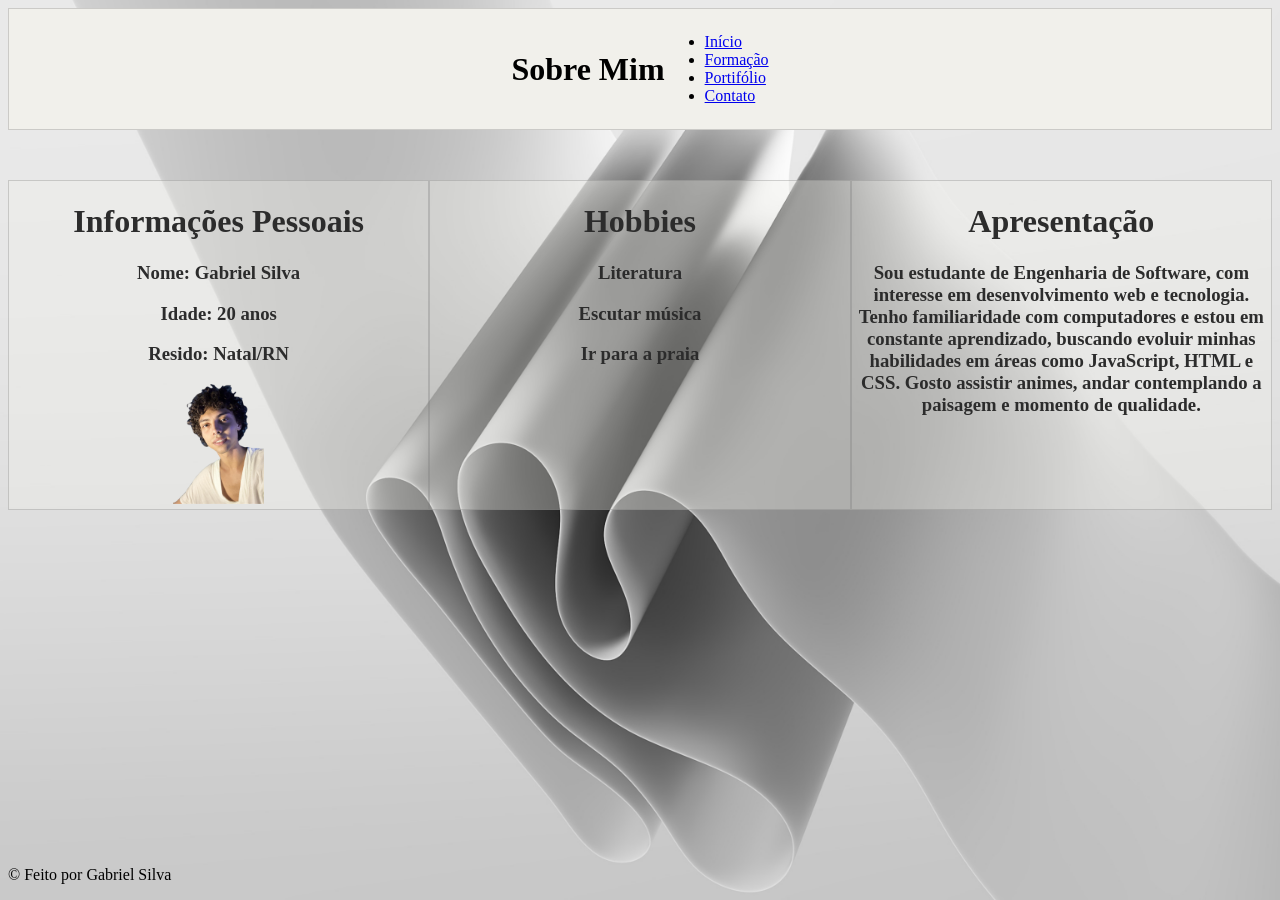
==== index.html @ 14b4654e "Segundo commit" ====
<!DOCTYPE html>
<html lang="pt-br">
<head>
    <meta charset="UTF-8">
    <meta name="viewport" content="width=device-width, initial-scale=1.0">
    <title>Sobre Mim</title>
    <link rel="stylesheet" href="/CSS/style.css">
</head>
<body>

    <header id="navBar"> <!--Importante sempre deixar a barra de navegação padronizada!-->
        <h1>Sobre Mim</h1>
        <nav>
            <ul id="lista">
                <li><a href="index.html">Início</a></li>
                <li><a href="formacao.html">Formação</a></li>
                <li><a href="portfolio.html">Portifólio</a></li>
                <li><a href="contato.html">Contato</a></li>
            </ul>
        </nav>
    </header>
    <!--Containers de Informações-->
    <main>
        <div class="container">
            <div class="content-1">
                <h1>Informações Pessoais</h1>
                <h3>Nome: Gabriel Silva</h3>
                <h3>Idade: 20 anos</h3>
                <h3>Resido: Natal/RN</h3>
                <img src="../images/eu2.jpeg" class="navFoto">
            </div>
            <div class="content-2">
                <h1>Hobbies</h1>
                <h3>Literatura</h3>
                <h3>Escutar música</h3>
                <h3>Ir para a praia</h3>
            </div>
            <div class="content-3">
                <h1>Apresentação</h1>
                <h3>Sou estudante de Engenharia de Software, com interesse em desenvolvimento web e tecnologia. Tenho familiaridade com computadores e estou em constante aprendizado, buscando evoluir minhas habilidades em áreas como JavaScript, HTML e CSS.
                    Gosto assistir animes, andar contemplando a paisagem e momento de qualidade.
                </h3>
            </div>
        </div>
    </main>

    <footer>
        <p>&copy; Feito por Gabriel Silva</p>
    </footer>
</body>
</html>
---- CSS/style.css ----
body{
    background-image: url("../images/folded.jpeg");
    background-repeat: no-repeat;
    background-size: 1600px;
    font-family: Cambria, Cochin, Georgia, Times, 'Times New Roman', serif;
}

footer{
    position: absolute;
    bottom: 0;
    width: 100%;

}

#navBar{
    background-color: #f1f0eb;
    border: 1px solid rgba(122, 122, 122, 0.322);
    height: 120px;
    display: flex;
    flex-direction: row;
    justify-content: center;
    align-items: center;
}

.navFoto{
    width: 91px;
}

.container{
    align-content: space-between;
    display: flex;
    margin-top: 50px;
}

.content-1 {
    border: 1px solid rgba(122, 122, 122, 0.322);
    color: rgb(44, 44, 44);
    background-color: #f1f0eb56;
    backdrop-filter: blur(degree-of-blur);
    text-align: center;
    width: 600px;
    max-width: 600px;
    max-height: 600px;
    width: 100%;
    height: auto;
    padding: 1px;
}

.content-2 {
    border: 1px solid rgba(122, 122, 122, 0.322);
    color: rgb(44, 44, 44);
    background-color: #f1f0eb56;
    backdrop-filter: blur(degree-of-blur);
    text-align: center;
    width: 600px;
    max-width: 600px;
    max-height: 600px;
    width: 100%;
    height: auto;
    padding: 1px;
}

.content-3 {
    border: 1px solid rgba(122, 122, 122, 0.322);
    color: rgb(44, 44, 44);
    background-color: #f1f0eb56;
    backdrop-filter: blur(degree-of-blur);
    text-align: center;
    width: 600px;
    max-width: 600px;
    max-height: 600px;
    width: 100%;
    height: auto;
    padding: 1px;
}

.content-4 {
    border: 1px solid rgba(122, 122, 122, 0.322);
    color: rgb(44, 44, 44);
    background-color: #f1f0eb56;
    backdrop-filter: blur(degree-of-blur);
    justify-content: center absolute;
    text-align: center;
    align-items: center;
    width: 600px;
    max-width: 600px;
    max-height: 600px;
    width: 100%;
    height: auto;
    margin-left: 440px;
    padding: 1;
}
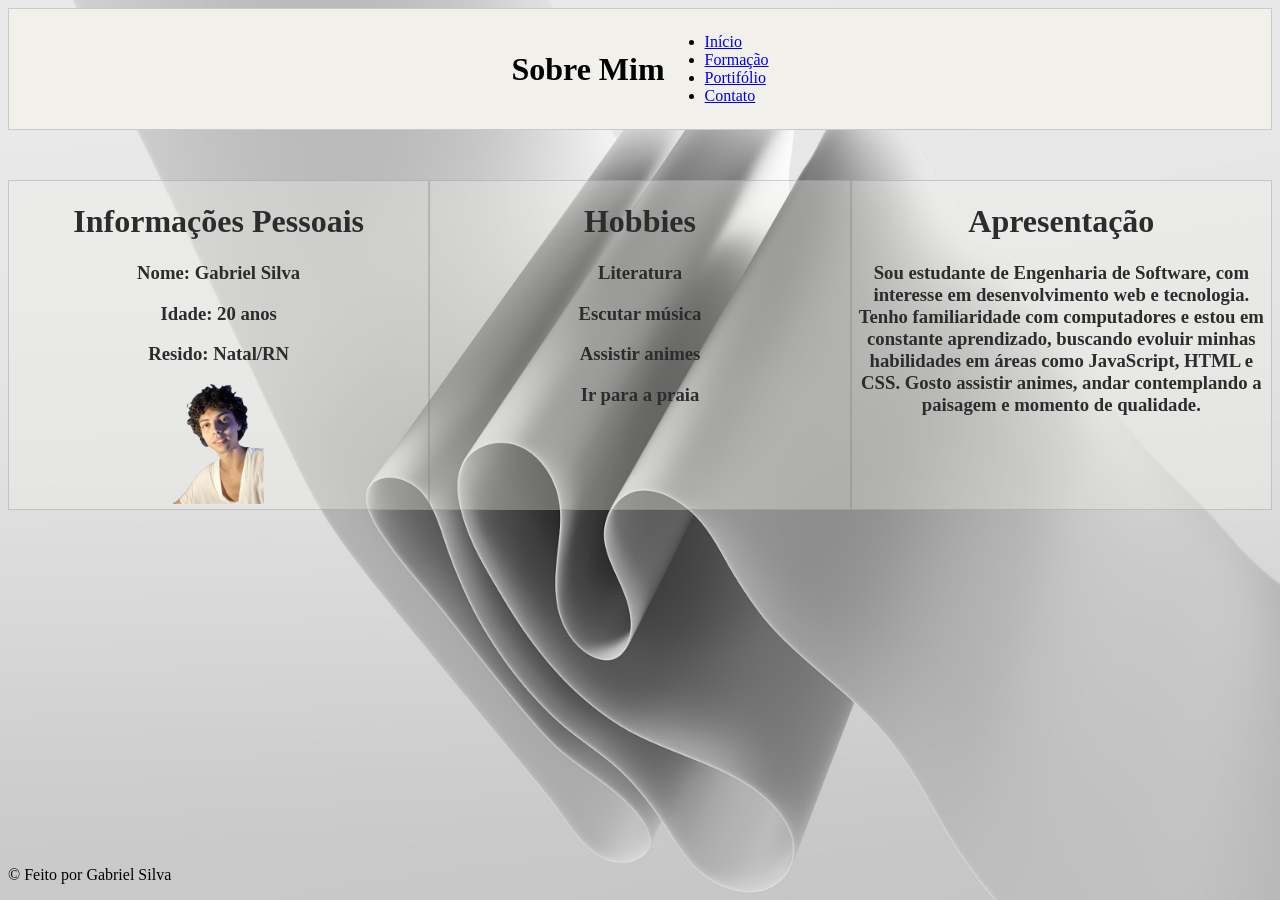
==== commit d4430a06: "Sétimo commit" ====
--- a/index.html
+++ b/index.html
@@ -4,7 +4,7 @@
     <meta charset="UTF-8">
     <meta name="viewport" content="width=device-width, initial-scale=1.0">
     <title>Sobre Mim</title>
-    <link rel="stylesheet" href="/CSS/style.css">
+    <link rel="stylesheet" href="CSS/style.css">
 </head>
 <body>
 
@@ -13,9 +13,9 @@
         <nav>
             <ul id="lista">
                 <li><a href="index.html">Início</a></li>
-                <li><a href="formacao.html">Formação</a></li>
-                <li><a href="portfolio.html">Portifólio</a></li>
-                <li><a href="contato.html">Contato</a></li>
+                <li><a href="/HTML/formacao.html">Formação</a></li>
+                <li><a href="/HTML/portfolio.html">Portifólio</a></li>
+                <li><a href="/HTML/contato.html">Contato</a></li>
             </ul>
         </nav>
     </header>
@@ -27,12 +27,13 @@
                 <h3>Nome: Gabriel Silva</h3>
                 <h3>Idade: 20 anos</h3>
                 <h3>Resido: Natal/RN</h3>
-                <img src="../images/eu2.jpeg" class="navFoto">
+                <img src="images/eu2.jpeg" class="navFoto">
             </div>
             <div class="content-2">
                 <h1>Hobbies</h1>
                 <h3>Literatura</h3>
                 <h3>Escutar música</h3>
+                <h3>Assistir animes</h3>
                 <h3>Ir para a praia</h3>
             </div>
             <div class="content-3">
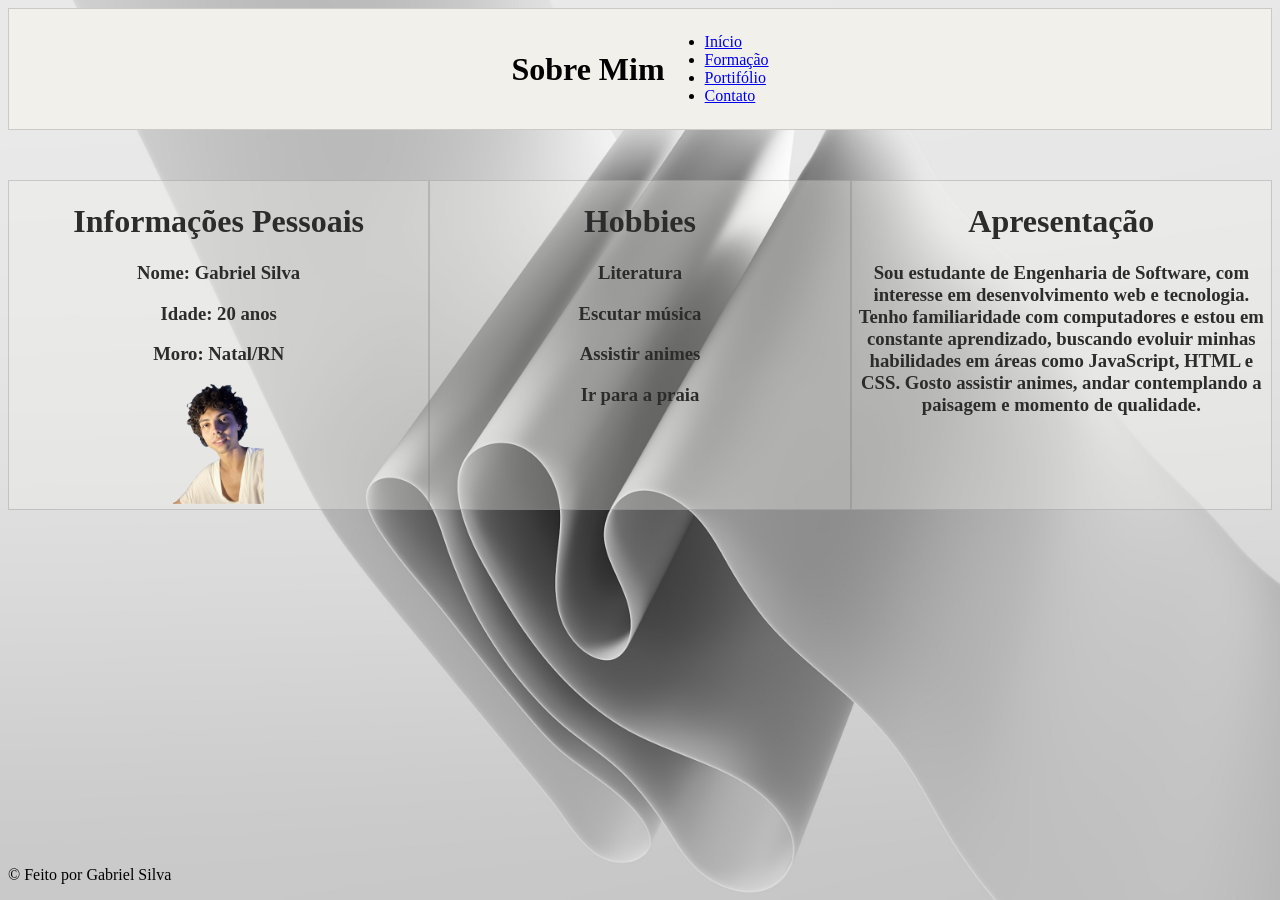
==== commit 95a0f20b: "Nono commit" ====
--- a/index.html
+++ b/index.html
@@ -13,9 +13,9 @@
         <nav>
             <ul id="lista">
                 <li><a href="index.html">Início</a></li>
-                <li><a href="/HTML/formacao.html">Formação</a></li>
-                <li><a href="/HTML/portfolio.html">Portifólio</a></li>
-                <li><a href="/HTML/contato.html">Contato</a></li>
+                <li><a href="HTML/formacao.html">Formação</a></li>
+                <li><a href="HTML/portfolio.html">Portifólio</a></li>
+                <li><a href="HTML/contato.html">Contato</a></li>
             </ul>
         </nav>
     </header>
@@ -26,7 +26,7 @@
                 <h1>Informações Pessoais</h1>
                 <h3>Nome: Gabriel Silva</h3>
                 <h3>Idade: 20 anos</h3>
-                <h3>Resido: Natal/RN</h3>
+                <h3>Moro: Natal/RN</h3>
                 <img src="images/eu2.jpeg" class="navFoto">
             </div>
             <div class="content-2">
